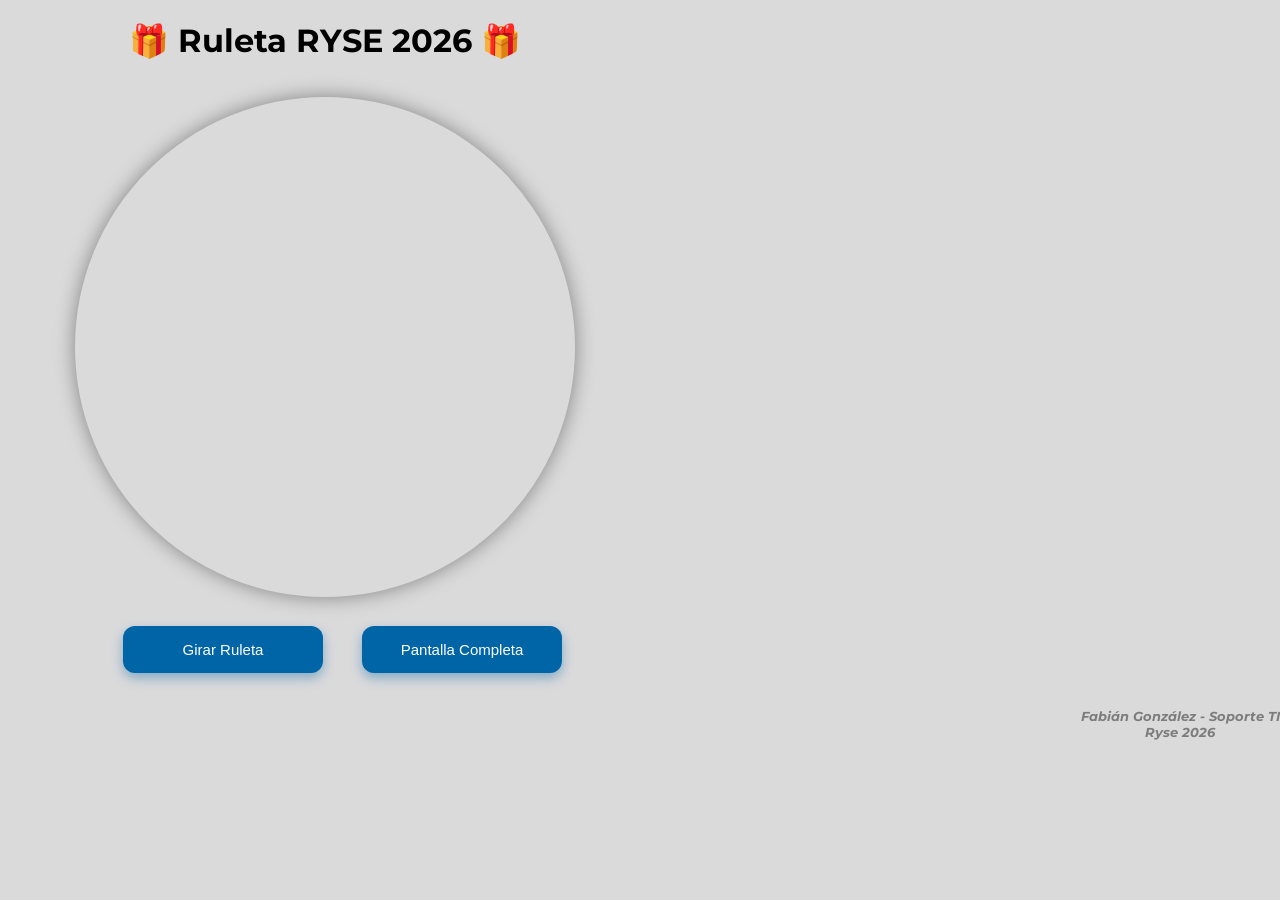
==== ruleta.html @ 7a524ca4 "Organización de la estructura del proyecto" ====
<!DOCTYPE html>
<html lang="es">

<head>
    <meta charset="UTF-8">
    <meta name="viewport" content="width=device-width, initial-scale=1.0">
    <title>Ruleta RYSE 2026</title>
    <link rel="icon" type="image/png" href="assets/img/logo-ryse.png">
    <link rel="stylesheet" href="css/styles.css">
</head>

<body>
    <div class="container">

        <div class="ruleta-wrapper">
            <h1 class="titulo">🎁 Ruleta RYSE 2026 🎁</h1>
            <canvas id="canvas" width="500" height="500"></canvas>


            <button class="btn-ruleta" onclick="girar()">Girar Ruleta</button>
            <button class="btn-ruleta" onclick="pantallaCompleta()">Pantalla Completa</button>
            <h1 id="ganador"></h1>
        </div>
        <!--<div class="historial-wrapper">
            <h1>Historial de ganadores</h1>
            <ul id="historial"></ul>
            <button class="btn-limpiar" onclick="limpiarHistorial()">Limpiar historial</button>
        </div>-->

        <div class="creditos">
            <strong><em>Fabián González - Soporte TI</em></strong><br>
            <strong><em>Ryse 2026</em></strong>
        </div>
        
    </div>

    


    <script src="js/script.js"></script>
</body>

</html>
---- css/styles.css ----
@import url('https://fonts.googleapis.com/css2?family=Montserrat:ital,wght@0,100..900;1,100..900&family=Roboto:ital,wght@0,100..900;1,100..900&display=swap');
/*@import url('https://fonts.googleapis.com/css2?family=Playfair+Display:wght@600;700;800&family=Montserrat:wght@400;500;600&display=swap');*/

body {
    font-family: 'Montserrat', sans-serif;
    /*font-family: 'Playfair Display', serif;*/
    background: #dadadb;
    text-align: center;
    margin: auto;
}

.container {
    justify-items: center;
}

.titulo {
    padding-bottom: 15px;
    /*color: #0065a7;*/
}

.ruleta-wrapper {
    width: 650px;
    height: 80%;

}
/*
.historial-wrapper {
    width: 650px;
    height: 80%;
    border-radius: 15px;
    margin-top: 5%;
    margin-right: auto;
    margin-left: 150px;
    background-color: azure;
    box-shadow: 0 5px 12px rgba(0, 101, 167, 0.4);

}

.historial-wrapper #historial {
    list-style: none;
    padding: 10px 12px;
    margin: 8px 25px;
    background: #e8f2fa;
    border-radius: 8px;
    font-weight: 500;
    box-shadow: 0 3px 6px rgba(0, 101, 167, 0.2);
}
*/
.creditos {
    width: 200px;
    font-size: 13px;
    color: #555;
    opacity: 0.7;
    float: right;


}

canvas {
    border-radius: 50%;
    box-shadow: 0 0 20px rgba(0, 0, 0, 0.4);
}

button {
    margin-top: 20px;
    padding: 15px 35px;
    font-size: 18px;
    cursor: pointer;
}

#ganador {
    margin-top: 25px;
    font-size: 22px;
    color: #1e7f34;
    font-weight: bold;
}

.botones-ruleta {
    display: flex;
    gap: 15px;
    margin-top: 20px;
}

/*
.btn-limpiar {
    width: 50%;
    margin-top: 12px;
    margin-bottom: 12px;
    border-radius: 12px;
    border: none;
    background: #ef4444;
    color: white;
    font-size: 15px;
    cursor: pointer;
    box-shadow: 0 5px 12px rgba(239, 68, 68, 0.4);
}

.btn-limpiar:hover {
    background: #dc2626;
}
    */

.btn-ruleta {
    width: 200px;
    margin-top: 25px;
    margin-bottom: 10px;
    margin-left: 35px;

    border-radius: 12px;
    border: none;
    background: #0065a7;
    color: white;
    font-size: 15px;
    cursor: pointer;
    box-shadow: 0 5px 12px rgba(0, 101, 167, 0.4);
}

.btn-ruleta:hover {
    background: #024877;
}
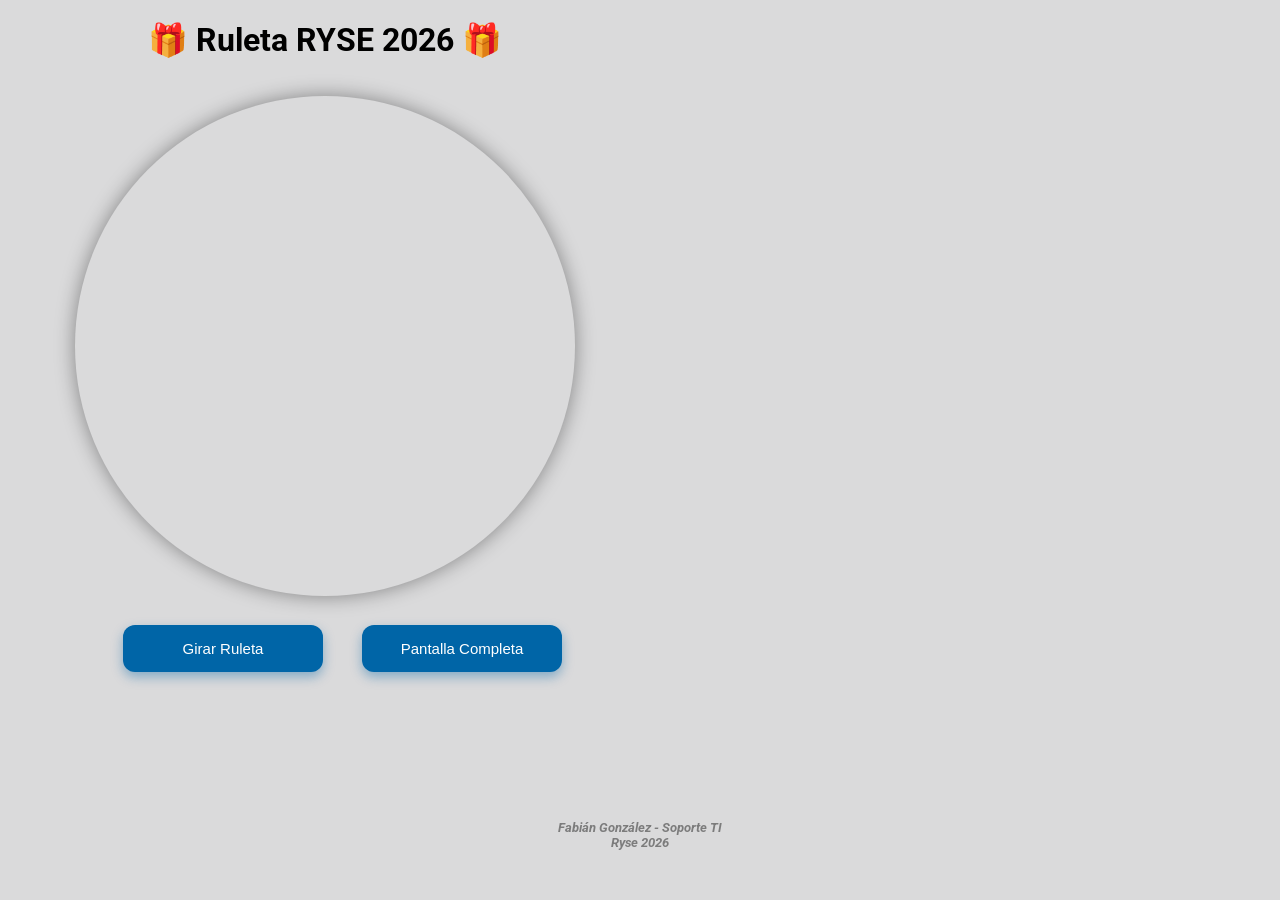
==== commit a5faec45: "Punto de partida v2" ====
--- a/ruleta.html
+++ b/ruleta.html
@@ -7,6 +7,8 @@
     <title>Ruleta RYSE 2026</title>
     <link rel="icon" type="image/png" href="assets/img/logo-ryse.png">
     <link rel="stylesheet" href="css/styles.css">
+    <!-- Google Fonts -->
+    <link href="https://fonts.googleapis.com/css2?family=Roboto:wght@400;700&display=swap" rel="stylesheet">
 </head>
 
 <body>
--- a/css/styles.css
+++ b/css/styles.css
@@ -2,7 +2,7 @@
 /*@import url('https://fonts.googleapis.com/css2?family=Playfair+Display:wght@600;700;800&family=Montserrat:wght@400;500;600&display=swap');*/
 
 body {
-    font-family: 'Montserrat', sans-serif;
+    font-family: 'Roboto', sans-serif;
     /*font-family: 'Playfair Display', serif;*/
     background: #dadadb;
     text-align: center;
@@ -23,6 +23,7 @@
     height: 80%;
 
 }
+
 /*
 .historial-wrapper {
     width: 650px;
@@ -47,13 +48,14 @@
 }
 */
 .creditos {
-    width: 200px;
     font-size: 13px;
     color: #555;
     opacity: 0.7;
-    float: right;
-
-
+    position: fixed;
+    bottom: 0;
+    /*left: 0;*/
+    margin-bottom: 50px;
+    width: 100%; /* Para que ocupe todo el ancho */
 }
 
 canvas {
@@ -69,7 +71,7 @@
 }
 
 #ganador {
-    margin-top: 25px;
+    margin-top: 50px;
     font-size: 22px;
     color: #1e7f34;
     font-weight: bold;
